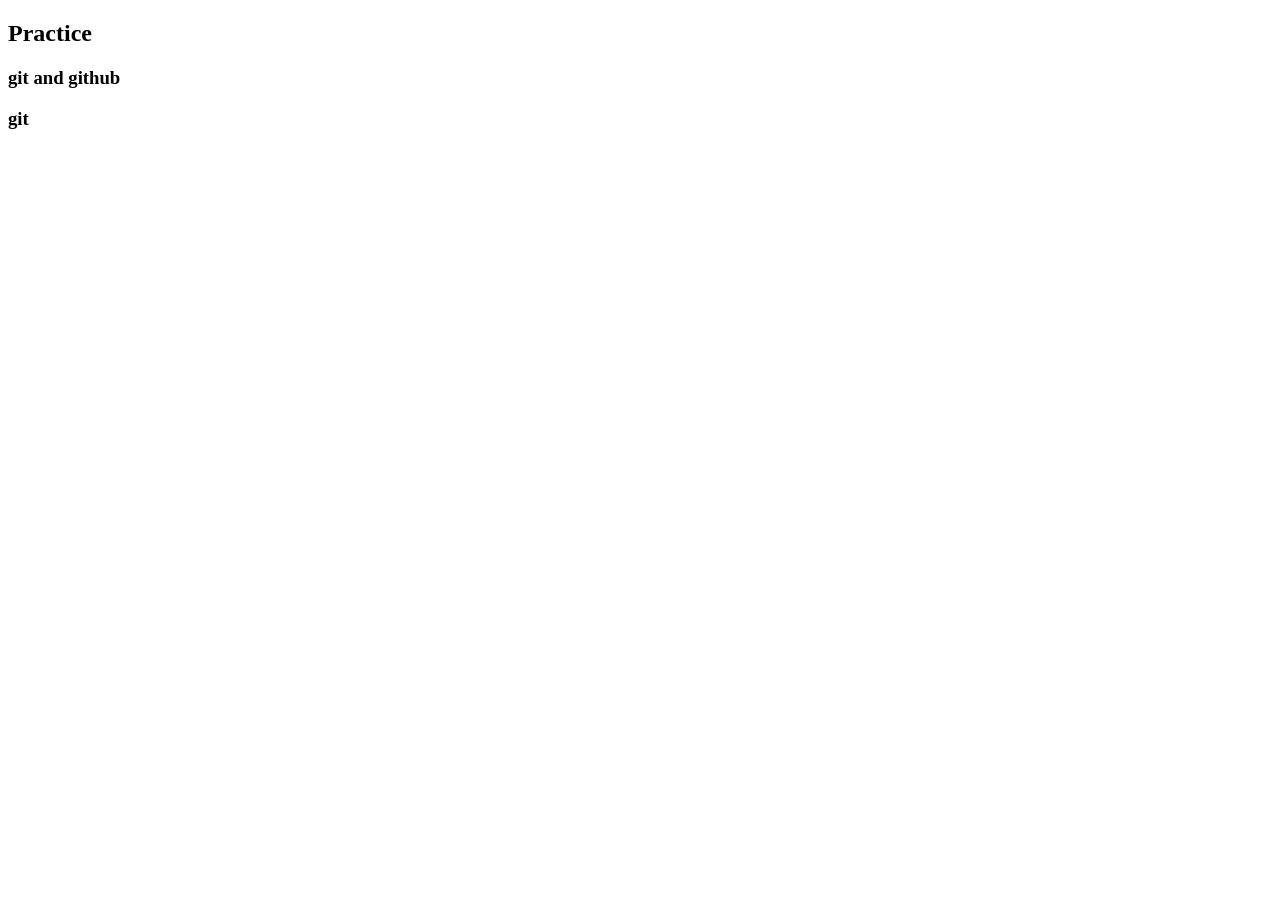
==== index.html @ 5dc20ec1 "modified" ====
<!DOCTYPE html>
<html lang="en">
<head>
    <meta charset="UTF-8">
    <meta name="viewport" content="width=device-width, initial-scale=1.0">
    <title>Working-Practice</title>
</head>
<body>
    <h2>Practice</h2>
    <h3>git and github</h3>
    <h3>git</h3>
</body>
</html>
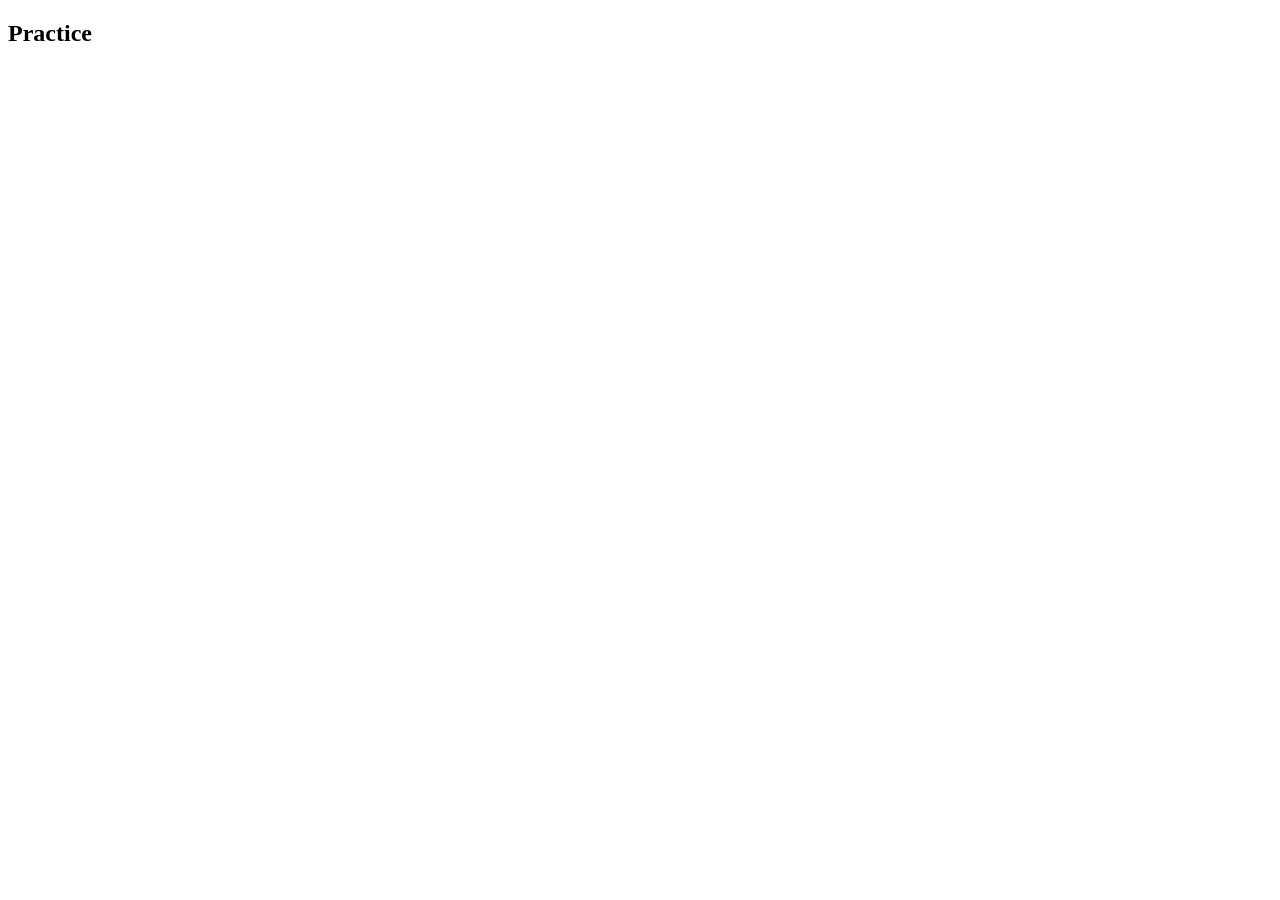
==== commit 0f21bc2a: "Revert "modified" This reverts commit 5dc20ec1b6d319acd3867c02d43583ad7591f078." ====
--- a/index.html
+++ b/index.html
@@ -7,7 +7,5 @@
 </head>
 <body>
     <h2>Practice</h2>
-    <h3>git and github</h3>
-    <h3>git</h3>
 </body>
 </html>
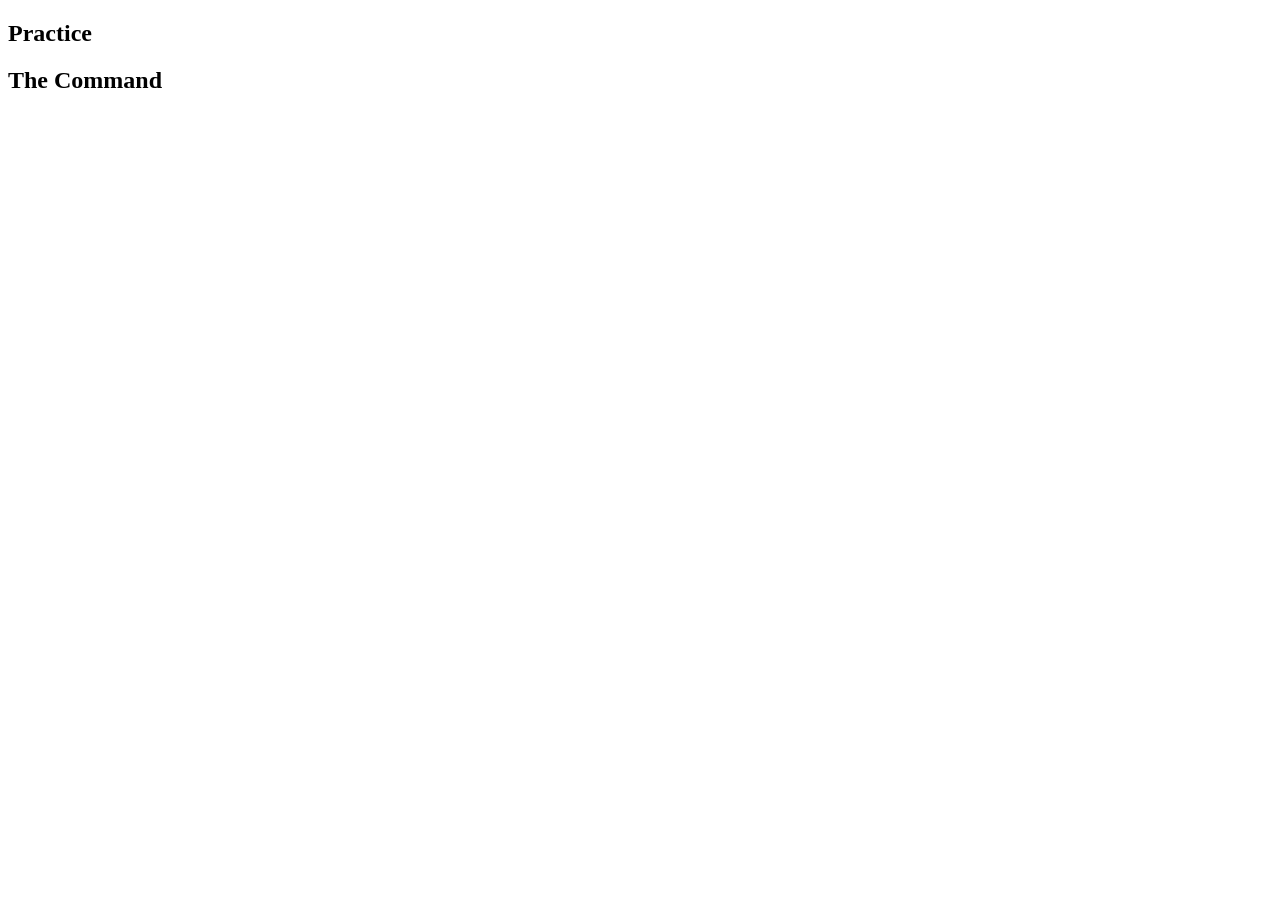
==== commit c8985b00: "modified" ====
--- a/index.html
+++ b/index.html
@@ -7,5 +7,6 @@
 </head>
 <body>
     <h2>Practice</h2>
+    <h2>The Command</h2>
 </body>
 </html>
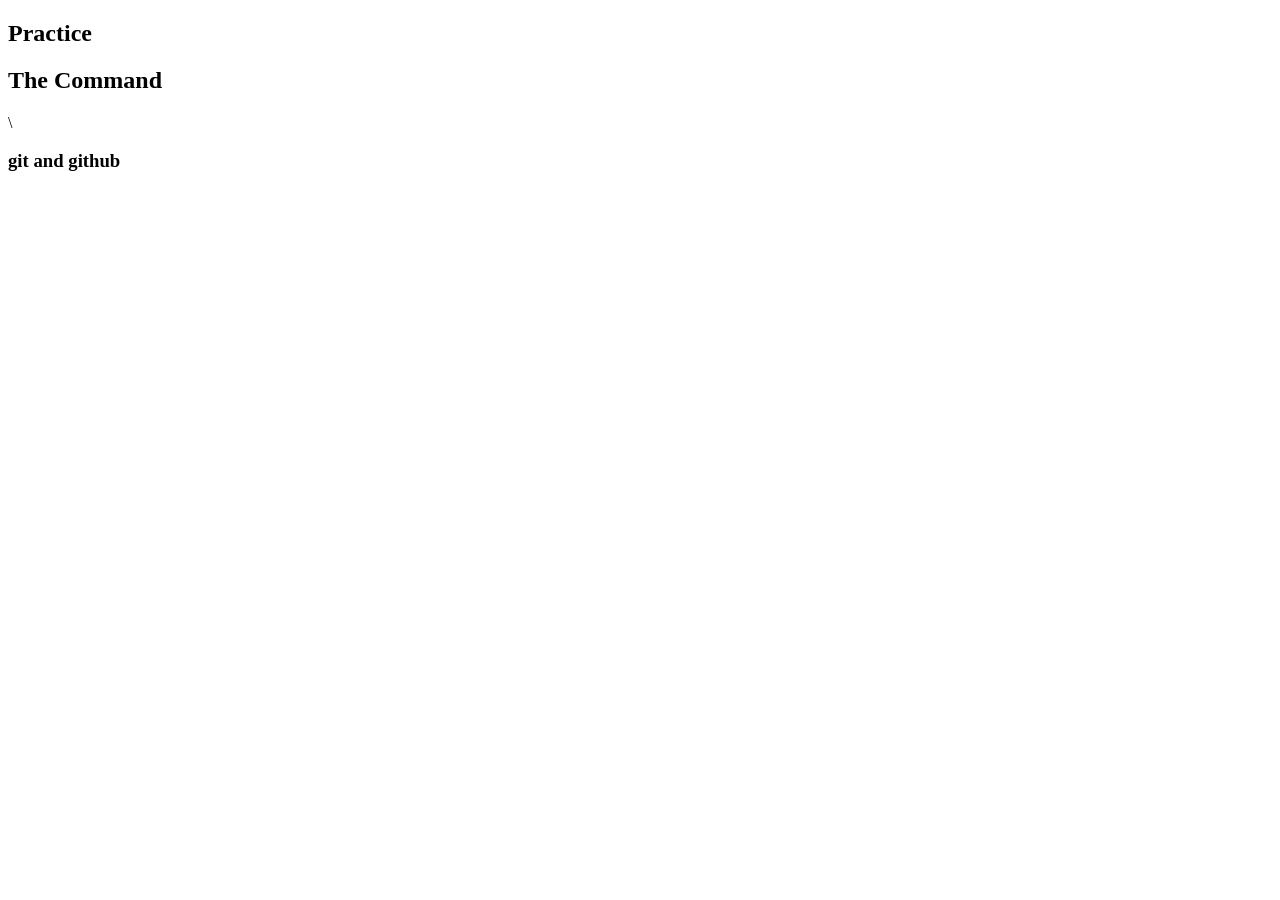
==== commit 32185062: "Second Branch" ====
--- a/index.html
+++ b/index.html
@@ -7,6 +7,7 @@
 </head>
 <body>
     <h2>Practice</h2>
-    <h2>The Command</h2>
+    <h2>The Command</h2>\
+    <h3>git and github</h3>
 </body>
 </html>
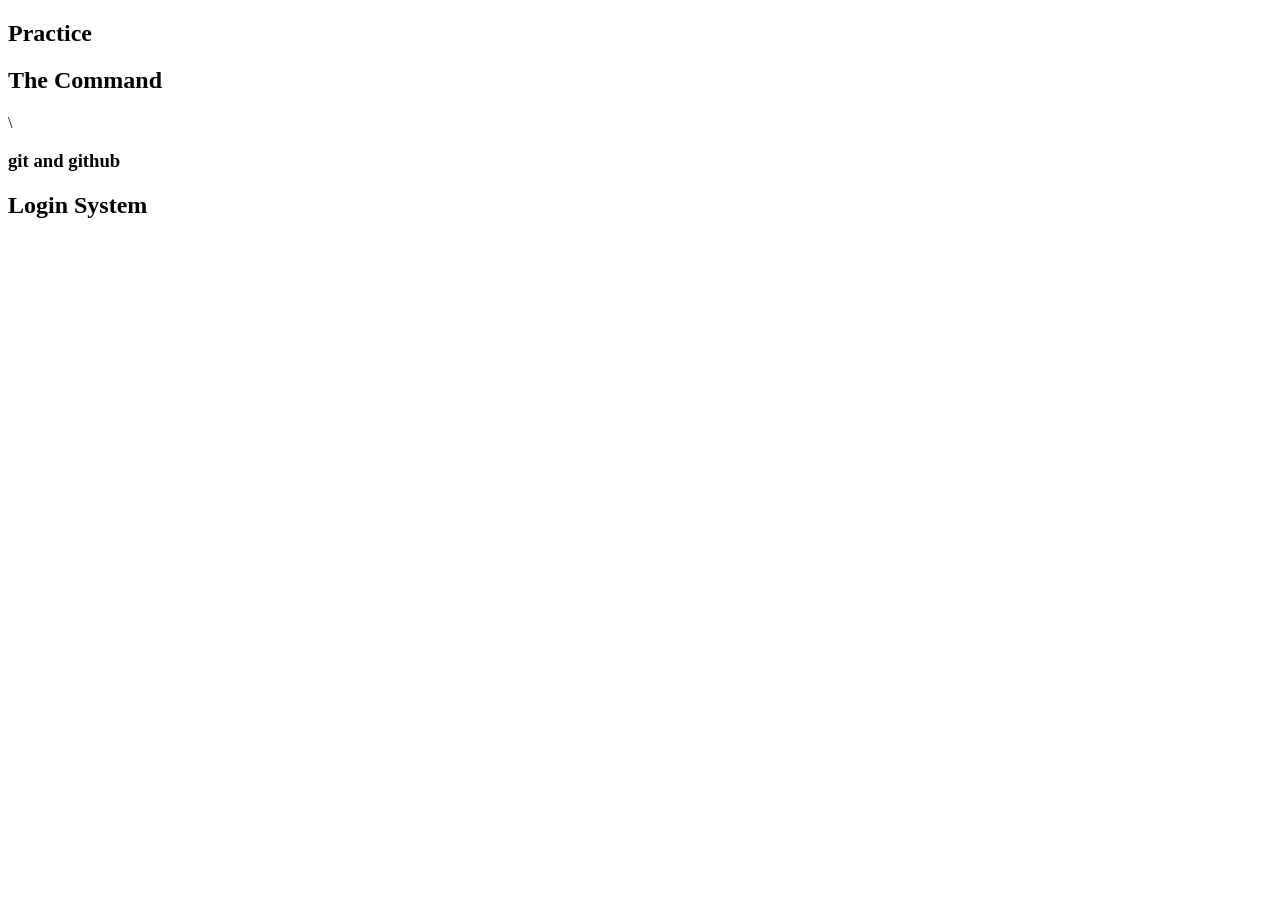
==== commit 5ddf02fd: "Login System Done" ====
--- a/index.html
+++ b/index.html
@@ -9,5 +9,6 @@
     <h2>Practice</h2>
     <h2>The Command</h2>\
     <h3>git and github</h3>
+    <h2>Login System</h2>
 </body>
 </html>
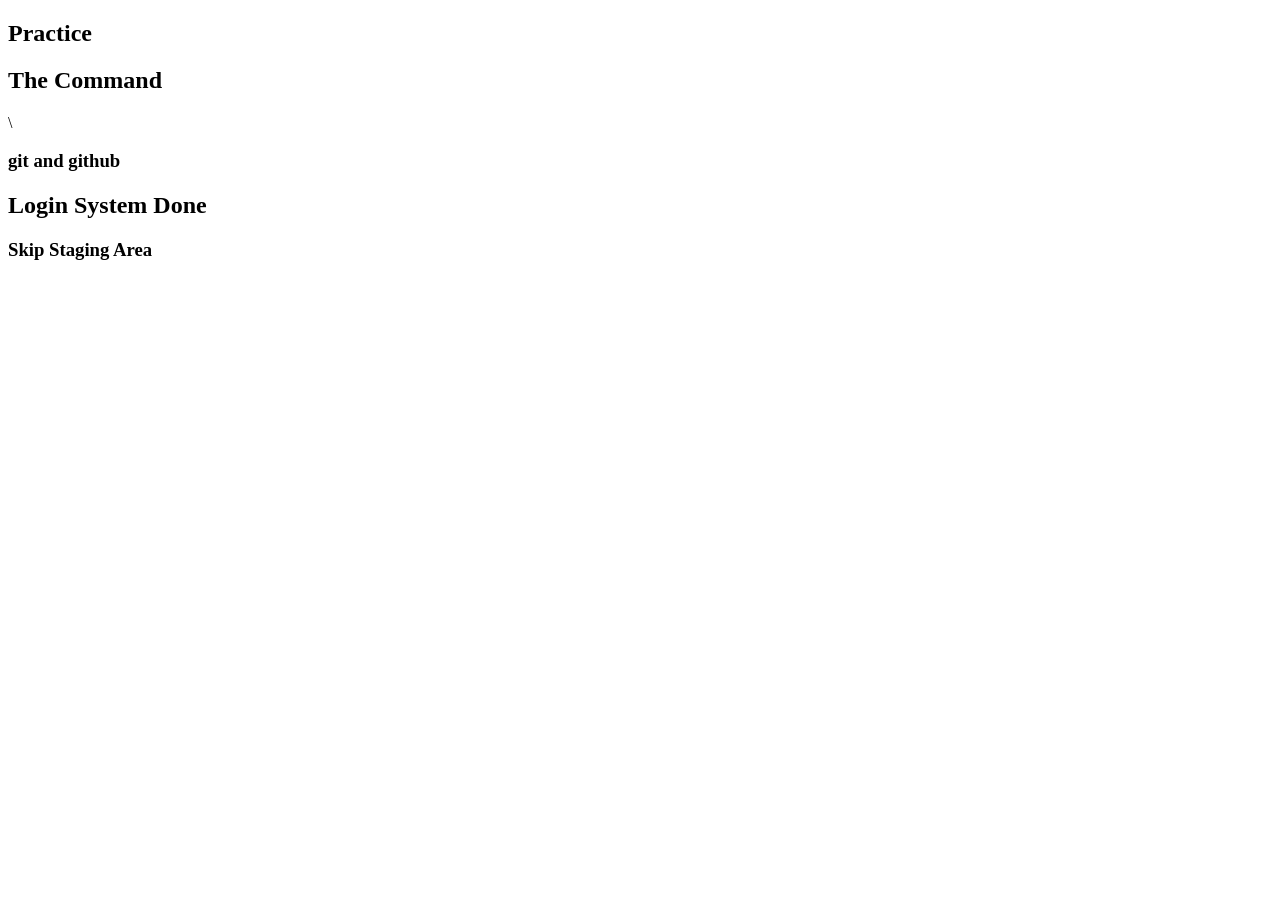
==== commit 0604c70d: "Skip Staging Area" ====
--- a/index.html
+++ b/index.html
@@ -9,6 +9,7 @@
     <h2>Practice</h2>
     <h2>The Command</h2>\
     <h3>git and github</h3>
-    <h2>Login System</h2>
+    <h2>Login System Done</h2>
+    <h3>Skip Staging Area</h3>
 </body>
 </html>
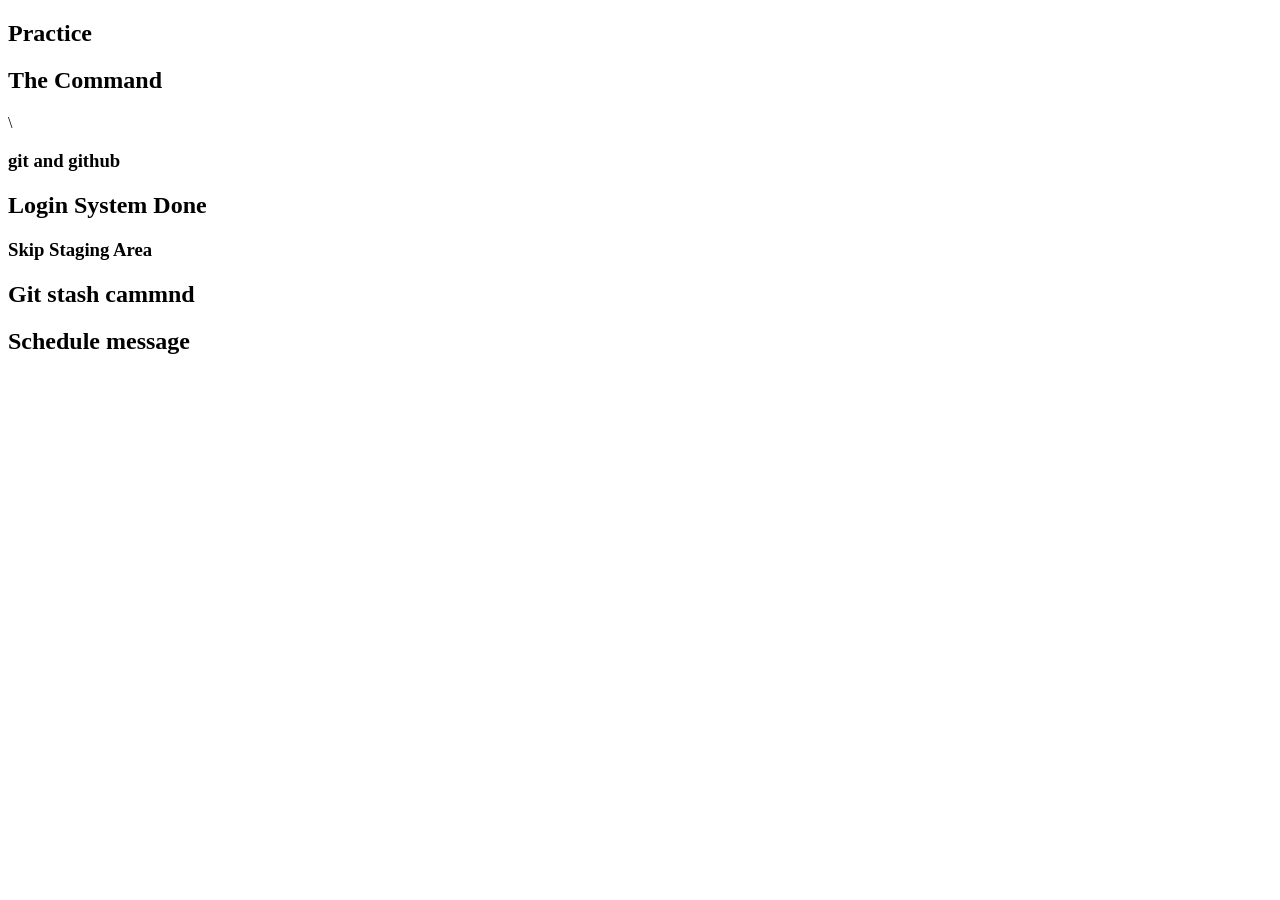
==== commit b3cb8166: "schedule Message" ====
--- a/index.html
+++ b/index.html
@@ -11,5 +11,7 @@
     <h3>git and github</h3>
     <h2>Login System Done</h2>
     <h3>Skip Staging Area</h3>
+    <h2>Git stash cammnd</h2>
+    <h2> Schedule message</h2>
 </body>
 </html>
